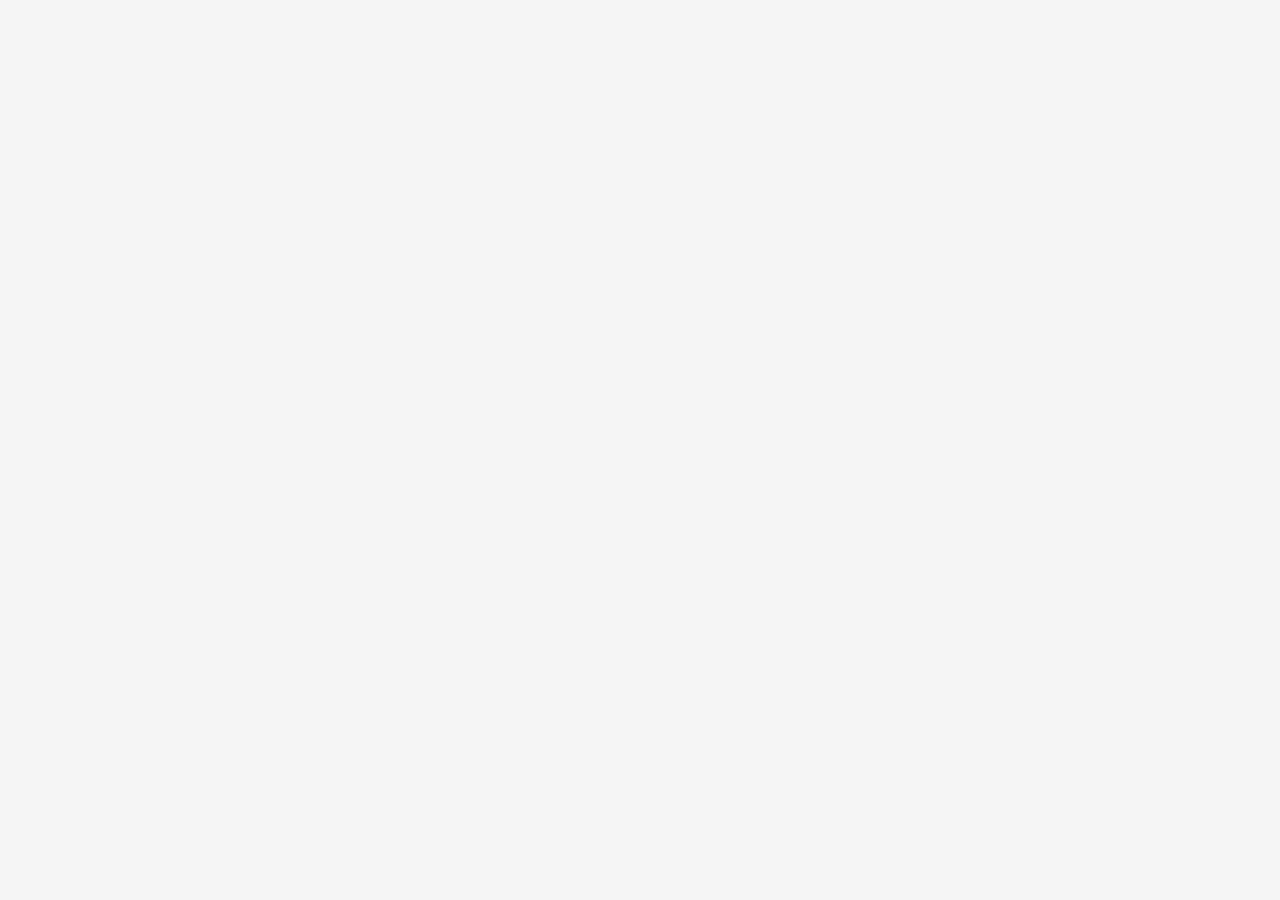
==== index.html @ 6ed88b8d "L_34 init commit add hw32adv" ====
<!doctype html>
<html lang = "en">
<head>
    <meta charset = "UTF-8">
    <meta name = "viewport" content = "width=device-width, initial-scale=1.0">
    <link rel="stylesheet" href="./css/main.css">
	<link rel = "stylesheet" href = "./css/demo.css">
<!--    <link rel="stylesheet" href="css/form.css">-->
<!--    <script src="js/user.js" defer></script>-->
<!--    <script src="js/userManager.js" defer></script>-->
<!--    <script src="js/app.js" defer></script>-->
    <title>JS_ADV_2</title>
</head>
<body>

</body>
</html>
---- css/main.css ----
* {
	box-sizing: border-box;
	}

body {
	margin: 0;
	min-height: 100vh;
	padding: 60px 20px;

	font-family: Arial, sans-serif;
	background-color: #f5f5f5;
	color: #222;

	display: flex;
	flex-direction: column;
	align-items: center;
	}

h1 {
	margin: 0 0 30px;
	font-size: 28px;
	font-weight: 600;
	}

h2 {
	width: 360px;
	margin: 35px 0 15px;
	font-size: 20px;
	font-weight: 500;
	}
button {
	margin: 10px;

	}
---- css/demo.css ----
#demo {
	margin-top: 25px;
	}

.demo-button {
	padding: 12px 18px;
	border: 0;
	border-radius: 6px;
	background: #2563eb;
	color: white;
	cursor: pointer;
	}

.demo-result {
	margin-top: 15px;
	font-size: 20px;
	font-weight: bold;
	}
---- css/form.css ----
* {
	box-sizing: border-box;
	}

body {
	margin: 0;
	min-height: 100vh;
	padding: 60px 20px;

	font-family: Arial, sans-serif;
	background-color: #f5f5f5;
	color: #222;

	display: flex;
	flex-direction: column;
	align-items: center;
	}

h1 {
	margin: 0 0 30px;
	font-size: 28px;
	font-weight: 600;
	}

h2 {
	width: 360px;
	margin: 35px 0 15px;
	font-size: 20px;
	font-weight: 500;
	}
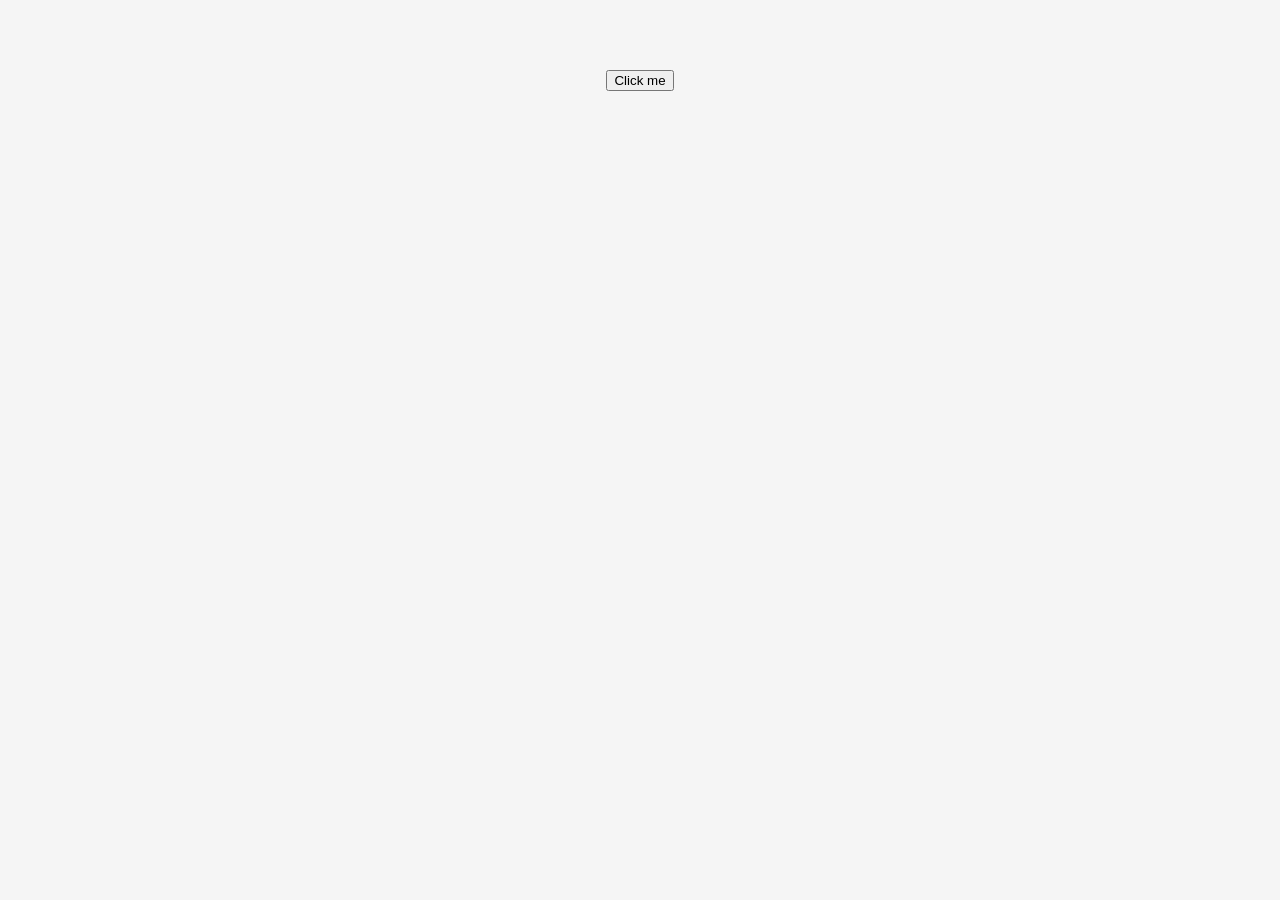
==== commit 7f7c3de2: "L_35 final commit add examples for arrow functions, context, and context loss" ====
--- a/index.html
+++ b/index.html
@@ -9,9 +9,13 @@
 <!--    <script src="js/user.js" defer></script>-->
 <!--    <script src="js/userManager.js" defer></script>-->
 <!--    <script src="js/app.js" defer></script>-->
+	<script src="js/05-context-DOM.js" defer></script>
     <title>JS_ADV_2</title>
 </head>
 <body>
+	<button id="demoButton">
+		<span>Click me</span>
+	</button>
 
 </body>
 </html>
